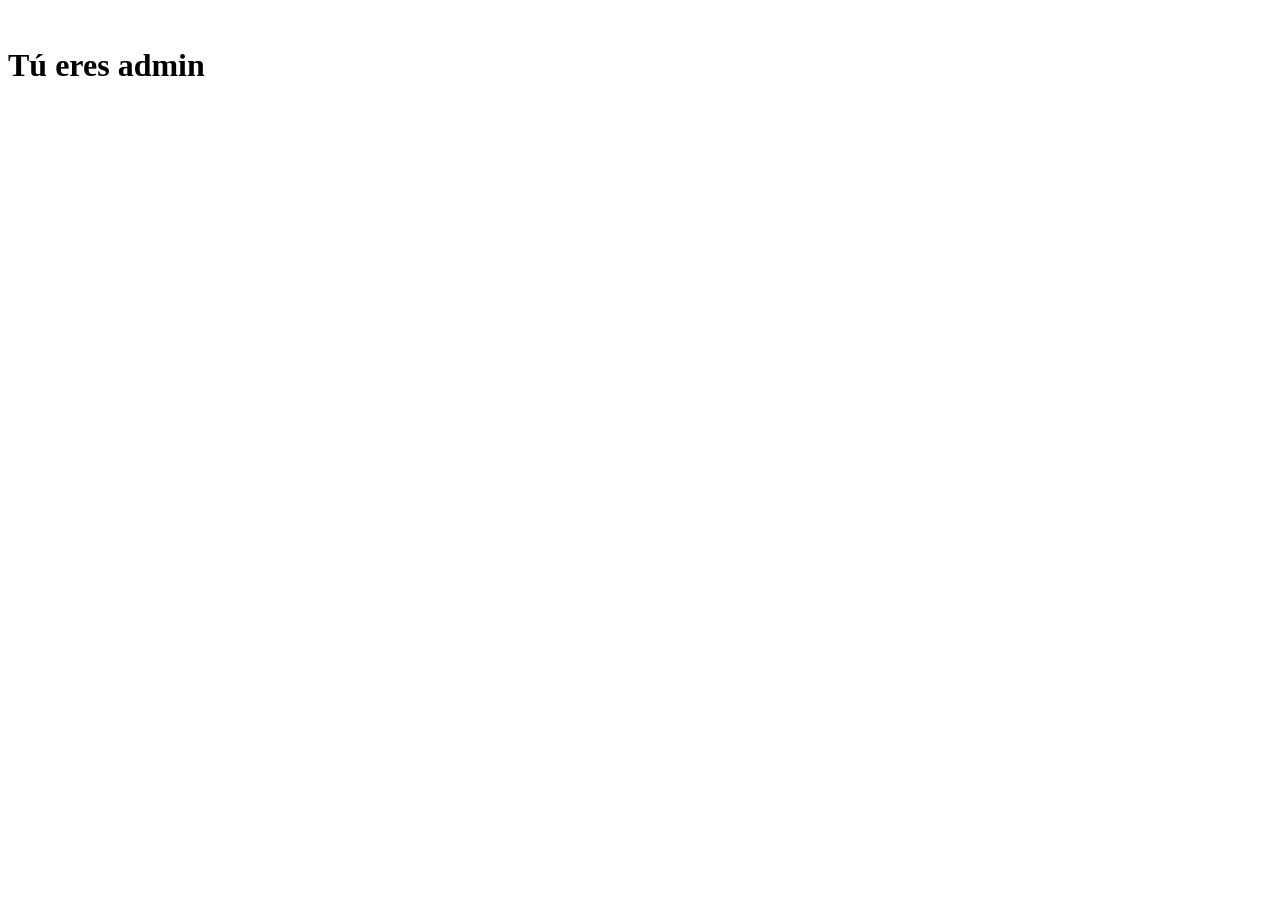
==== src/main/resources/templates/admin.html @ 331269da "Se agrego el login, signup y crud usuario y roles." ====
<!DOCTYPE html>
<html xmlns:th="http://www.thymeleaf.org">
<head>
<meta charset="UTF-8">
<title>Iniciar sesión</title>

<!-- Bootstrap CSS -->
<link href="../static/css/bootstrap.css" rel="stylesheet"
	th:href="@{/css/bootstrap.css}">
</head>
<body>
	<div class="container">
		<br>
		<div>
			<h1>Tú eres admin</h1>
		</div>
	</div>
</body>
</html>
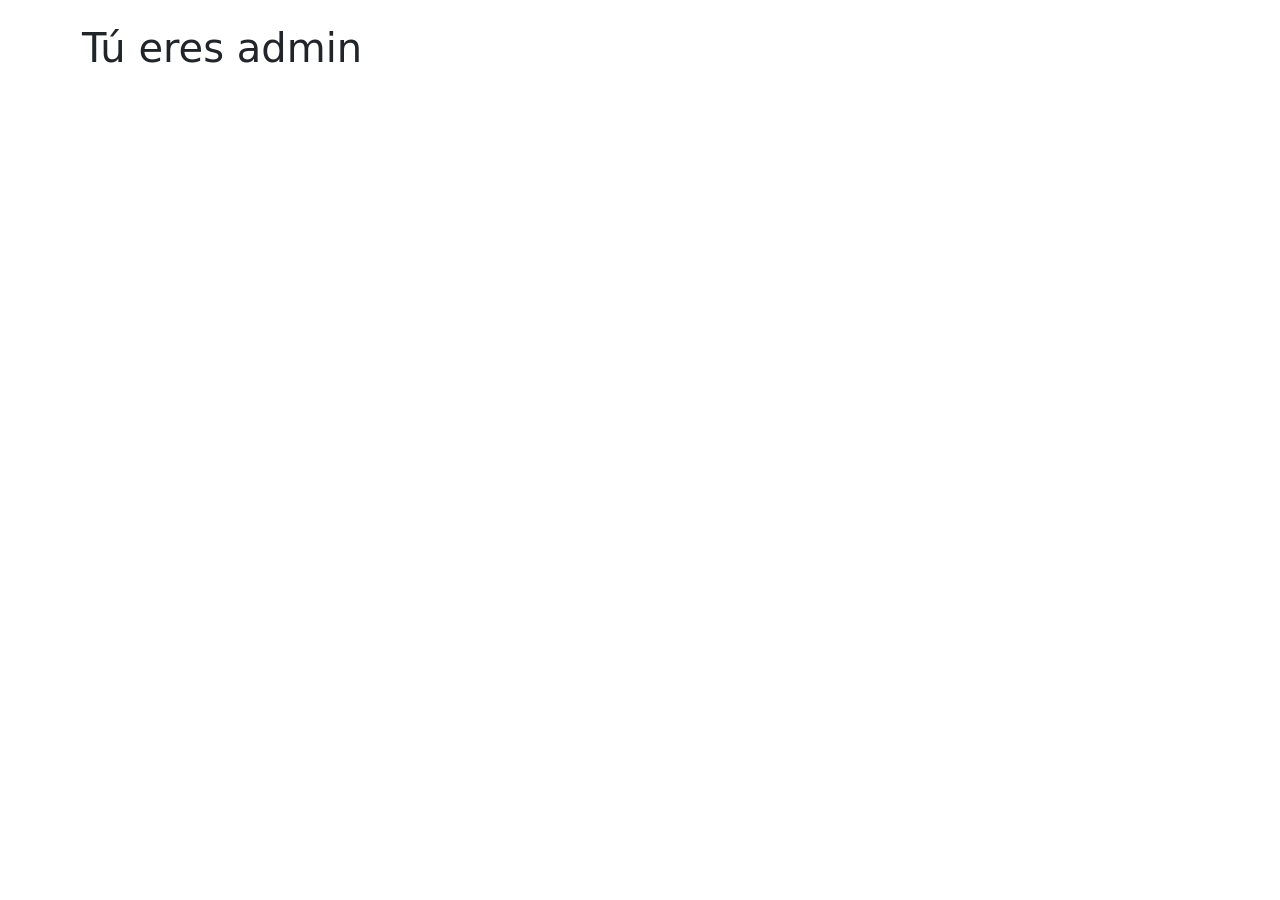
==== commit 4db09ecd: "Se adiciono liquibase al proyecto." ====
--- a/src/main/resources/templates/admin.html
+++ b/src/main/resources/templates/admin.html
@@ -5,8 +5,8 @@
 <title>Iniciar sesión</title>
 
 <!-- Bootstrap CSS -->
-<link href="../static/css/bootstrap.css" rel="stylesheet"
-	th:href="@{/css/bootstrap.css}">
+<link href="../static/css/bootstrap.min.css" rel="stylesheet"
+	th:href="@{/css/bootstrap.min.css}">
 </head>
 <body>
 	<div class="container">
